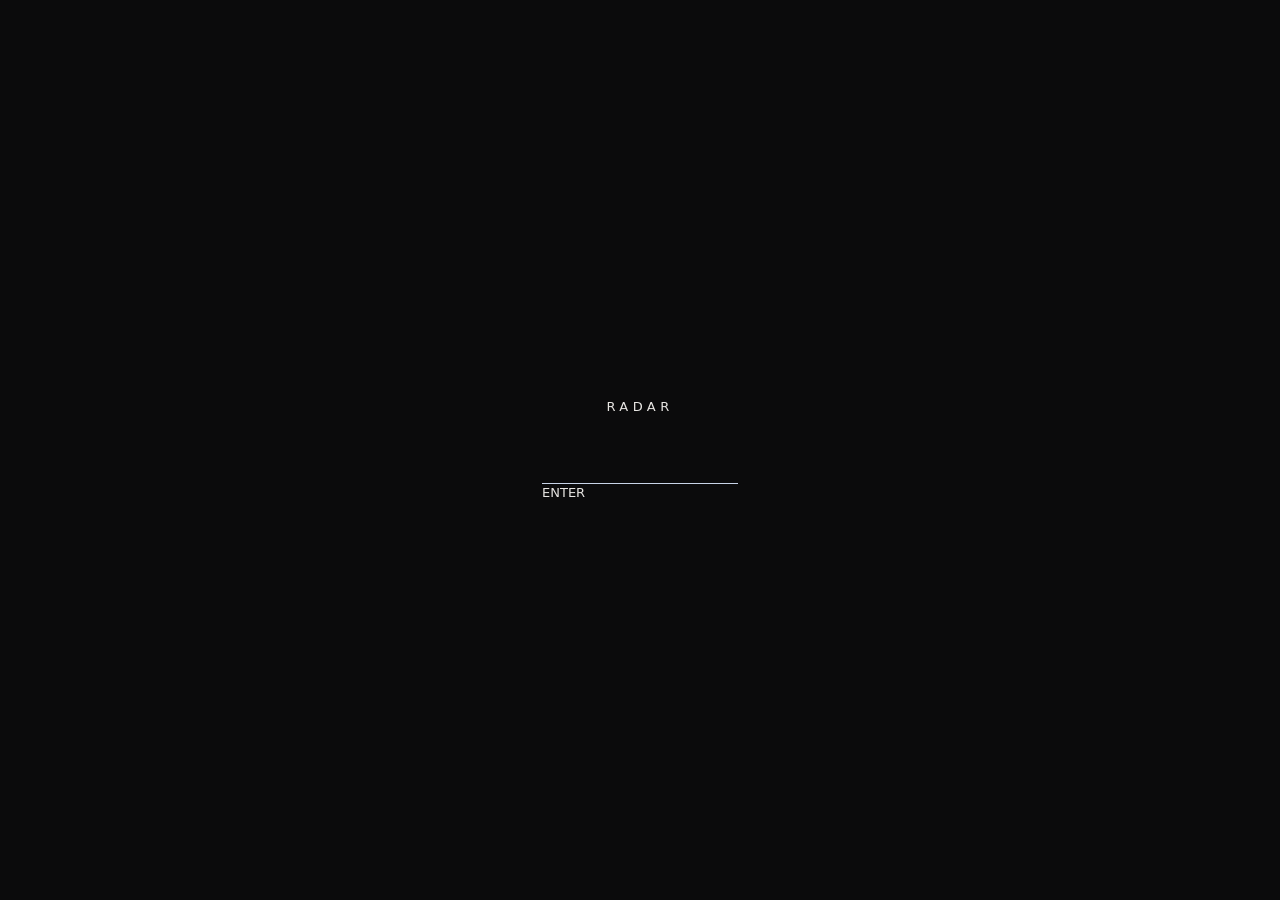
==== index.html @ c0ca04a7 "Add ENTER on the lock screen" ====
<!DOCTYPE html>
<html lang="en">
<head>
  <meta charset="utf-8">
  <meta name="viewport" content="width=device-width, initial-scale=1">
  <title>Design Radar Board</title>
  <link rel="stylesheet" href="styles.css">
</head>
<body>
  <div id="gate" class="gate" hidden>
    <div class="gate-inner">
      <div class="gate-mark">RADAR</div>
      <form id="gate-form" class="gate-form" autocomplete="off">
        <input id="gate-key" type="password" name="key" spellcheck="false" autocapitalize="off" enterkeyhint="go" aria-label="Key">
        <button type="submit" class="gate-go">ENTER</button>
      </form>
    </div>
  </div>
  <header class="top">
    <nav class="tabs" aria-label="Views">
      <button type="button" id="tab-radar" class="on">RADAR</button>
      <button type="button" id="tab-profile">PROFILE</button>
    </nav>
    <div class="status">
      <span id="date-label"></span>
      <span class="dot" aria-hidden="true"></span>
      <button type="button" id="kept-label">0 kept</button>
    </div>
  </header>
  <div id="radar-view">
    <nav class="days" id="days" aria-label="Recent days"></nav>
    <section class="band" aria-labelledby="today-title">
      <h2 id="today-title">TODAY</h2>
      <div class="today-grid" id="today"></div>
      <p class="empty" id="today-empty" hidden>No picks for this day.</p>
    </section>
  </div>
  <div id="profile-view" hidden>
    <section class="band" aria-labelledby="board-title">
      <h2 id="board-title">PROFILE</h2>
      <div class="board-grid" id="board"></div>
      <p class="empty" id="board-empty">Nothing kept yet.</p>
    </section>
  </div>
  <div class="toast" id="toast" hidden>
    <span id="toast-msg">Removed.</span>
    <button type="button" id="undo">Undo</button>
  </div>
  <script src="app.js"></script>
</body>
</html>
---- styles.css ----
:root {
  --ground: #0b0b0c;
  --ink: #e8e6e3;
  --ink-dim: #8a8884;
  --ink-mute: #4e4d4a;
  --accent: #c8d4e8;
  --hair: rgba(232, 230, 227, 0.08);
  --title: 13px;
  --whisper: 11px;
}

* { box-sizing: border-box; margin: 0; padding: 0; }

html, body {
  background: var(--ground);
  color: var(--ink);
  font-family: ui-sans-serif, system-ui, -apple-system, sans-serif;
  font-size: var(--title);
  font-weight: 400;
  line-height: 1.4;
  -webkit-font-smoothing: antialiased;
  min-height: 100%;
}

body { padding: 28px 40px 80px; }
button { font: inherit; color: inherit; background: none; border: 0; cursor: pointer; }
a { color: inherit; text-decoration: none; }

.top { display: flex; align-items: baseline; justify-content: space-between; gap: 24px; }
.tabs { display: flex; gap: 22px; }
.tabs button {
  font-size: var(--title);
  font-weight: 500;
  letter-spacing: 0.34em;
  color: var(--ink-mute);
  padding: 0 0 6px;
  border-bottom: 1px solid transparent;
}
.tabs button.on { color: var(--ink); border-bottom-color: var(--accent); }
.status { display: flex; align-items: center; gap: 10px; font-size: var(--whisper); letter-spacing: 0.18em; text-transform: uppercase; color: var(--ink-dim); }
.status .dot { width: 2px; height: 2px; border-radius: 50%; background: var(--ink-mute); }
.status button { letter-spacing: 0.18em; text-transform: uppercase; color: var(--ink-dim); }
.days { display: flex; gap: 22px; margin: 22px 0 40px; }
.days button { display: flex; flex-direction: column; align-items: flex-start; gap: 3px; padding: 0 0 6px; font-size: var(--whisper); letter-spacing: 0.16em; text-transform: uppercase; color: var(--ink-mute); border-bottom: 1px solid transparent; }
.days button.has { color: var(--ink-dim); }
.days button.on { color: var(--ink); border-bottom-color: var(--accent); }
.band + .band { margin-top: 56px; }
.band h2 { font-size: var(--title); font-weight: 500; letter-spacing: 0.28em; color: var(--ink-dim); margin-bottom: 16px; }
.today-grid { display: grid; grid-template-columns: repeat(5, minmax(0, 1fr)); gap: 10px; }
.board-grid { display: grid; grid-template-columns: repeat(auto-fill, minmax(240px, 1fr)); gap: 14px 12px; }
.empty { font-size: var(--whisper); letter-spacing: 0.08em; color: var(--ink-mute); }
.card { position: relative; display: block; width: 100%; text-align: left; cursor: pointer; }
.frame { position: relative; border-radius: 2px; overflow: hidden; background: #111; box-shadow: inset 0 0 0 1px var(--hair); }
.card.kept .frame { box-shadow: inset 0 0 0 2px var(--accent); }
.today-grid .frame { aspect-ratio: 4 / 5; }
.today-grid .frame img { width: 100%; height: 100%; object-fit: cover; display: block; }
.board-grid .frame img { width: 100%; height: auto; display: block; }
.whisper { margin-top: 8px; font-size: var(--whisper); letter-spacing: 0.04em; color: var(--ink-dim); opacity: 0; transition: opacity 120ms ease; }
.card:hover .whisper, .card:focus-within .whisper { opacity: 1; }
.ext, .drop { position: absolute; top: 8px; right: 8px; width: 22px; height: 22px; display: grid; place-items: center; opacity: 0; color: var(--ink); z-index: 2; transition: opacity 120ms ease; }
.drop { color: var(--accent); font-size: 16px; line-height: 1; }
.card:hover .ext, .card:focus-within .ext, .card:hover .drop, .card:focus-within .drop { opacity: 1; }
.card.pulse .frame { animation: pulse 120ms ease; }
@keyframes pulse { from { transform: scale(0.98); opacity: 0.7; } to { transform: scale(1); opacity: 1; } }
.toast { position: fixed; left: 50%; bottom: 28px; transform: translateX(-50%); display: flex; align-items: center; gap: 14px; font-size: var(--whisper); letter-spacing: 0.12em; text-transform: uppercase; color: var(--ink-dim); background: var(--ground); padding: 8px 4px; }
.toast[hidden] { display: none; }
.toast button { color: var(--accent); letter-spacing: 0.16em; text-transform: uppercase; }
@media (max-width: 1100px) { body { padding: 22px 20px 72px; } .today-grid { grid-template-columns: repeat(2, minmax(0, 1fr)); } }
@media (prefers-reduced-motion: reduce) { .whisper, .ext, .drop, .card.pulse .frame { transition: none; animation: none; } }

.gate { position: fixed; inset: 0; z-index: 20; background: var(--ground); display: grid; place-items: center; }
.gate[hidden] { display: none; }
.gate-inner { display: flex; flex-direction: column; align-items: center; gap: 36px; }
.gate-mark { font-size: var(--title); font-weight: 500; letter-spacing: 0.34em; }
.gate-form { width: 196px; }
.gate-form input { width: 100%; background: transparent; border: 0; border-bottom: 1px solid var(--hair); color: var(--ink); font: inherit; font-size: var(--whisper); letter-spacing: 0.28em; text-align: center; padding: 8px 0; outline: none; }
.gate-form input:focus { border-bottom-color: var(--accent); }
.gate-form.bad input { border-bottom-color: var(--ink-mute); }
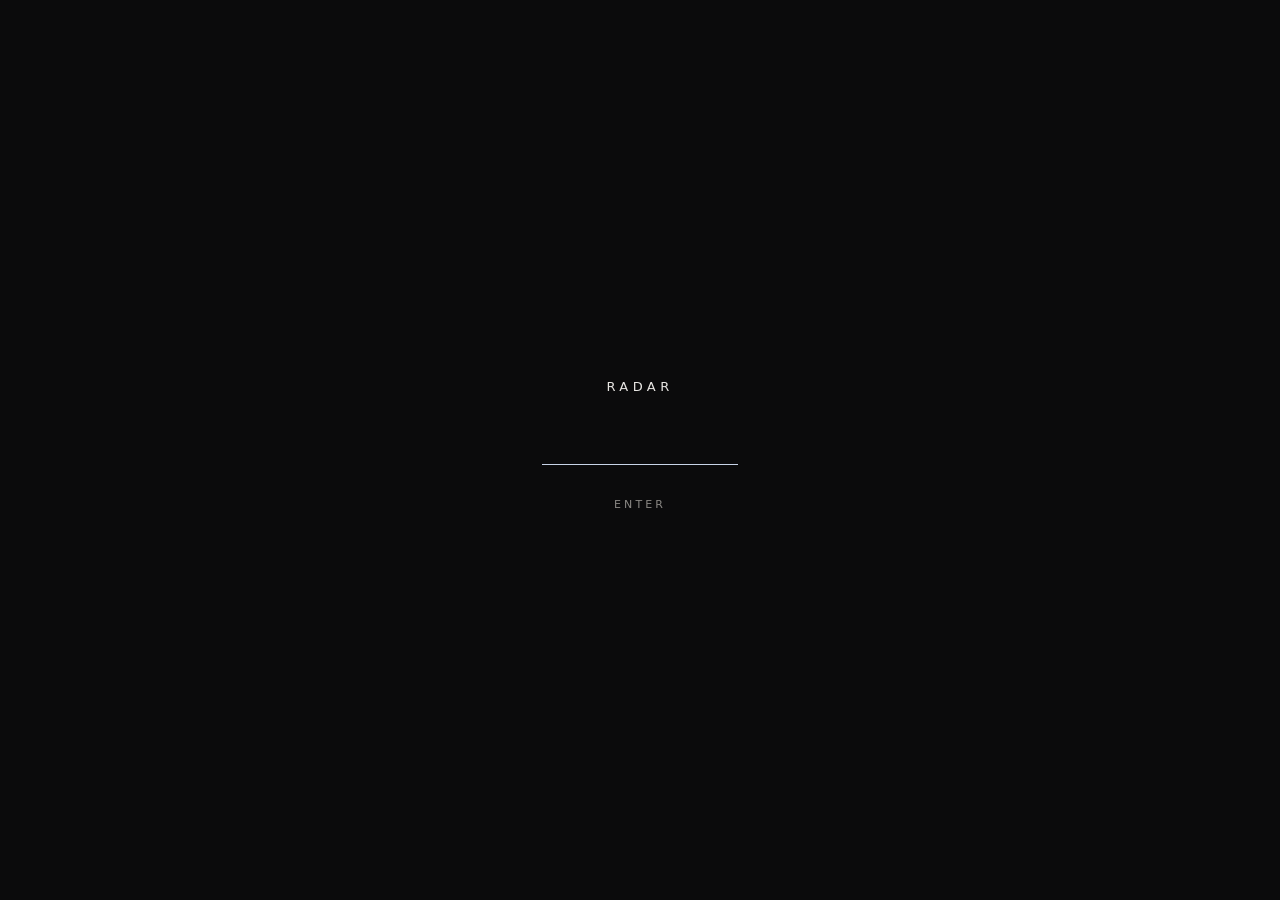
==== commit 7053ea7a: "Cache-bust and add ADDED popup" ====
--- a/index.html
+++ b/index.html
@@ -4,7 +4,7 @@
   <meta charset="utf-8">
   <meta name="viewport" content="width=device-width, initial-scale=1">
   <title>Design Radar Board</title>
-  <link rel="stylesheet" href="styles.css">
+  <link rel="stylesheet" href="styles.css?v=5">
 </head>
 <body>
   <div id="gate" class="gate" hidden>
@@ -36,16 +36,16 @@
     </section>
   </div>
   <div id="profile-view" hidden>
-    <section class="band" aria-labelledby="board-title">
-      <h2 id="board-title">PROFILE</h2>
+    <section class="band">
       <div class="board-grid" id="board"></div>
       <p class="empty" id="board-empty">Nothing kept yet.</p>
     </section>
   </div>
+  <div class="pop" id="pop" hidden>ADDED</div>
   <div class="toast" id="toast" hidden>
     <span id="toast-msg">Removed.</span>
     <button type="button" id="undo">Undo</button>
   </div>
-  <script src="app.js"></script>
+  <script src="app.js?v=5"></script>
 </body>
 </html>
--- a/styles.css
+++ b/styles.css
@@ -65,6 +65,7 @@
 .toast { position: fixed; left: 50%; bottom: 28px; transform: translateX(-50%); display: flex; align-items: center; gap: 14px; font-size: var(--whisper); letter-spacing: 0.12em; text-transform: uppercase; color: var(--ink-dim); background: var(--ground); padding: 8px 4px; }
 .toast[hidden] { display: none; }
 .toast button { color: var(--accent); letter-spacing: 0.16em; text-transform: uppercase; }
+.toast button[hidden] { display: none; }
 @media (max-width: 1100px) { body { padding: 22px 20px 72px; } .today-grid { grid-template-columns: repeat(2, minmax(0, 1fr)); } }
 @media (prefers-reduced-motion: reduce) { .whisper, .ext, .drop, .card.pulse .frame { transition: none; animation: none; } }
 
@@ -72,7 +73,9 @@
 .gate[hidden] { display: none; }
 .gate-inner { display: flex; flex-direction: column; align-items: center; gap: 36px; }
 .gate-mark { font-size: var(--title); font-weight: 500; letter-spacing: 0.34em; }
-.gate-form { width: 196px; }
+.gate-form { width: 196px; display: flex; flex-direction: column; align-items: center; gap: 22px; }
 .gate-form input { width: 100%; background: transparent; border: 0; border-bottom: 1px solid var(--hair); color: var(--ink); font: inherit; font-size: var(--whisper); letter-spacing: 0.28em; text-align: center; padding: 8px 0; outline: none; }
 .gate-form input:focus { border-bottom-color: var(--accent); }
 .gate-form.bad input { border-bottom-color: var(--ink-mute); }
+.gate-go { letter-spacing: 0.28em; font-size: var(--whisper); color: var(--ink-dim); padding: 10px 8px; }
+.gate-go:active { color: var(--ink); }
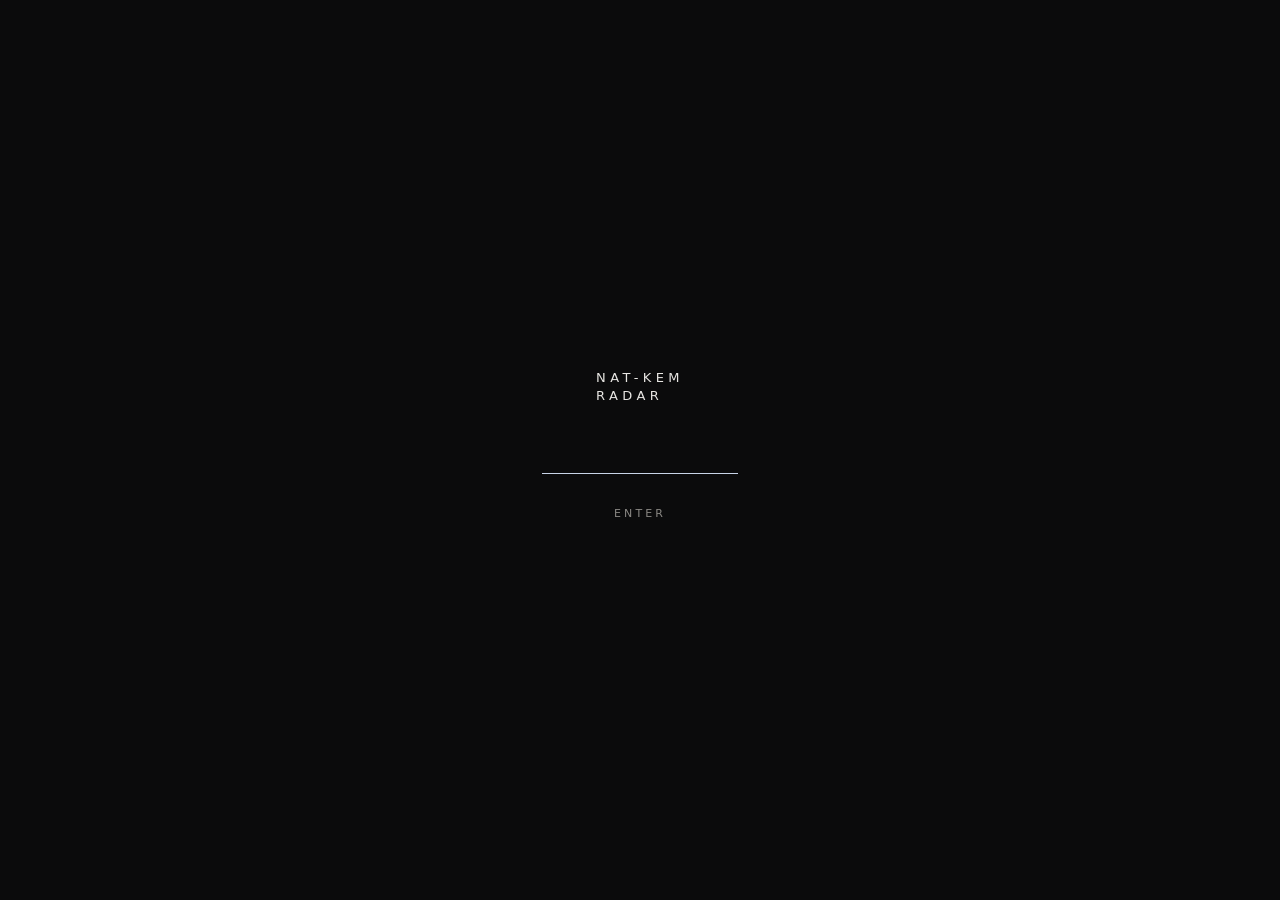
==== commit 7511b9df: "NAT-KEM RADAR brand, MOODBOARD left" ====
--- a/index.html
+++ b/index.html
@@ -3,13 +3,13 @@
 <head>
   <meta charset="utf-8">
   <meta name="viewport" content="width=device-width, initial-scale=1">
-  <title>Design Radar Board</title>
-  <link rel="stylesheet" href="styles.css?v=5">
+  <title>NAT-KEM RADAR</title>
+  <link rel="stylesheet" href="styles.css?v=8">
 </head>
 <body>
   <div id="gate" class="gate" hidden>
     <div class="gate-inner">
-      <div class="gate-mark">RADAR</div>
+      <div class="gate-mark">NAT-KEM<br>RADAR</div>
       <form id="gate-form" class="gate-form" autocomplete="off">
         <input id="gate-key" type="password" name="key" spellcheck="false" autocapitalize="off" enterkeyhint="go" aria-label="Key">
         <button type="submit" class="gate-go">ENTER</button>
@@ -18,8 +18,8 @@
   </div>
   <header class="top">
     <nav class="tabs" aria-label="Views">
-      <button type="button" id="tab-radar" class="on">RADAR</button>
-      <button type="button" id="tab-profile">PROFILE</button>
+      <button type="button" id="tab-profile">MOODBOARD</button>
+      <button type="button" id="tab-radar" class="on">NAT-KEM RADAR</button>
     </nav>
     <div class="status">
       <span id="date-label"></span>
@@ -36,7 +36,8 @@
     </section>
   </div>
   <div id="profile-view" hidden>
-    <section class="band">
+    <section class="band" aria-labelledby="board-title">
+      <h2 id="board-title">MOODBOARD</h2>
       <div class="board-grid" id="board"></div>
       <p class="empty" id="board-empty">Nothing kept yet.</p>
     </section>
@@ -46,6 +47,6 @@
     <span id="toast-msg">Removed.</span>
     <button type="button" id="undo">Undo</button>
   </div>
-  <script src="app.js?v=5"></script>
+  <script src="app.js?v=8"></script>
 </body>
 </html>
--- a/styles.css
+++ b/styles.css
@@ -27,24 +27,24 @@
 a { color: inherit; text-decoration: none; }
 
 .top { display: flex; align-items: baseline; justify-content: space-between; gap: 24px; }
-.tabs { display: flex; gap: 22px; }
+.tabs { display: flex; flex-shrink: 0; gap: 22px; }
 .tabs button {
   font-size: var(--title);
   font-weight: 500;
-  letter-spacing: 0.34em;
+  letter-spacing: 0.22em;
   color: var(--ink-mute);
   padding: 0 0 6px;
   border-bottom: 1px solid transparent;
+  white-space: nowrap;
 }
 .tabs button.on { color: var(--ink); border-bottom-color: var(--accent); }
-.status { display: flex; align-items: center; gap: 10px; font-size: var(--whisper); letter-spacing: 0.18em; text-transform: uppercase; color: var(--ink-dim); }
+.status { display: flex; align-items: center; gap: 10px; font-size: var(--whisper); letter-spacing: 0.14em; text-transform: uppercase; color: var(--ink-dim); flex-shrink: 0; }
 .status .dot { width: 2px; height: 2px; border-radius: 50%; background: var(--ink-mute); }
-.status button { letter-spacing: 0.18em; text-transform: uppercase; color: var(--ink-dim); }
-.days { display: flex; gap: 22px; margin: 22px 0 40px; }
-.days button { display: flex; flex-direction: column; align-items: flex-start; gap: 3px; padding: 0 0 6px; font-size: var(--whisper); letter-spacing: 0.16em; text-transform: uppercase; color: var(--ink-mute); border-bottom: 1px solid transparent; }
+.status button { letter-spacing: 0.14em; text-transform: uppercase; color: var(--ink-dim); }
+.days { display: flex; gap: 22px; margin: 22px 0 40px; overflow-x: auto; }
+.days button { display: flex; flex-direction: column; align-items: flex-start; gap: 3px; padding: 0 0 6px; font-size: var(--whisper); letter-spacing: 0.16em; text-transform: uppercase; color: var(--ink-mute); border-bottom: 1px solid transparent; flex-shrink: 0; }
 .days button.has { color: var(--ink-dim); }
 .days button.on { color: var(--ink); border-bottom-color: var(--accent); }
-.band + .band { margin-top: 56px; }
 .band h2 { font-size: var(--title); font-weight: 500; letter-spacing: 0.28em; color: var(--ink-dim); margin-bottom: 16px; }
 .today-grid { display: grid; grid-template-columns: repeat(5, minmax(0, 1fr)); gap: 10px; }
 .board-grid { display: grid; grid-template-columns: repeat(auto-fill, minmax(240px, 1fr)); gap: 14px 12px; }
@@ -62,11 +62,40 @@
 .card:hover .ext, .card:focus-within .ext, .card:hover .drop, .card:focus-within .drop { opacity: 1; }
 .card.pulse .frame { animation: pulse 120ms ease; }
 @keyframes pulse { from { transform: scale(0.98); opacity: 0.7; } to { transform: scale(1); opacity: 1; } }
-.toast { position: fixed; left: 50%; bottom: 28px; transform: translateX(-50%); display: flex; align-items: center; gap: 14px; font-size: var(--whisper); letter-spacing: 0.12em; text-transform: uppercase; color: var(--ink-dim); background: var(--ground); padding: 8px 4px; }
+
+.pop {
+  position: fixed;
+  left: 50%;
+  top: 46%;
+  transform: translate(-50%, -50%);
+  z-index: 40;
+  letter-spacing: 0.32em;
+  font-size: 13px;
+  font-weight: 500;
+  color: var(--ink);
+  background: #141414;
+  box-shadow: inset 0 0 0 1px var(--hair);
+  padding: 16px 26px;
+  pointer-events: none;
+}
+.pop[hidden] { display: none; }
+
+.toast { position: fixed; left: 50%; bottom: calc(28px + env(safe-area-inset-bottom)); transform: translateX(-50%); display: flex; align-items: center; gap: 14px; font-size: var(--whisper); letter-spacing: 0.12em; text-transform: uppercase; color: var(--ink-dim); background: var(--ground); padding: 8px 4px; z-index: 30; }
 .toast[hidden] { display: none; }
 .toast button { color: var(--accent); letter-spacing: 0.16em; text-transform: uppercase; }
 .toast button[hidden] { display: none; }
-@media (max-width: 1100px) { body { padding: 22px 20px 72px; } .today-grid { grid-template-columns: repeat(2, minmax(0, 1fr)); } }
+
+@media (max-width: 1100px) {
+  body { padding: 22px 20px 72px; }
+  .top { flex-direction: column; align-items: flex-start; gap: 16px; }
+  .tabs { gap: 20px; }
+  .tabs button { letter-spacing: 0.16em; }
+  .status { letter-spacing: 0.1em; }
+  .today-grid { grid-template-columns: repeat(2, minmax(0, 1fr)); }
+  .whisper { opacity: 1; }
+  .drop { opacity: 1; }
+}
+
 @media (prefers-reduced-motion: reduce) { .whisper, .ext, .drop, .card.pulse .frame { transition: none; animation: none; } }
 
 .gate { position: fixed; inset: 0; z-index: 20; background: var(--ground); display: grid; place-items: center; }
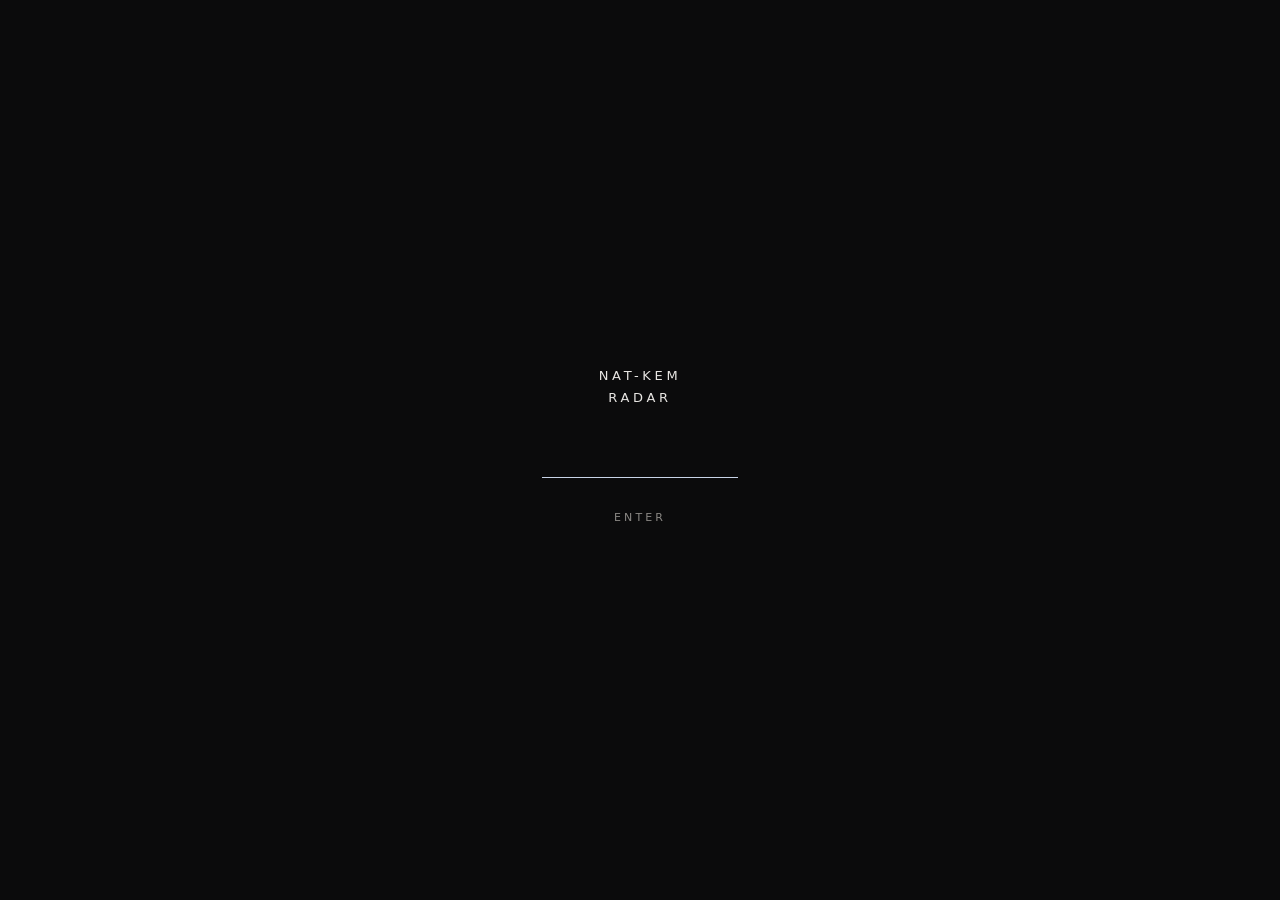
==== commit e7aebbf3: "MOODBOARD right, Today's Top 10 under dates" ====
--- a/index.html
+++ b/index.html
@@ -4,7 +4,7 @@
   <meta charset="utf-8">
   <meta name="viewport" content="width=device-width, initial-scale=1">
   <title>NAT-KEM RADAR</title>
-  <link rel="stylesheet" href="styles.css?v=8">
+  <link rel="stylesheet" href="styles.css?v=9">
 </head>
 <body>
   <div id="gate" class="gate" hidden>
@@ -18,19 +18,19 @@
   </div>
   <header class="top">
     <nav class="tabs" aria-label="Views">
+      <button type="button" id="tab-radar" class="on">NAT-KEM RADAR</button>
+      <div class="status">
+        <span id="date-label"></span>
+        <span class="dot" aria-hidden="true"></span>
+        <button type="button" id="kept-label">0 kept</button>
+      </div>
       <button type="button" id="tab-profile">MOODBOARD</button>
-      <button type="button" id="tab-radar" class="on">NAT-KEM RADAR</button>
     </nav>
-    <div class="status">
-      <span id="date-label"></span>
-      <span class="dot" aria-hidden="true"></span>
-      <button type="button" id="kept-label">0 kept</button>
-    </div>
   </header>
   <div id="radar-view">
     <nav class="days" id="days" aria-label="Recent days"></nav>
     <section class="band" aria-labelledby="today-title">
-      <h2 id="today-title">TODAY</h2>
+      <h2 id="today-title">Today's Top 10</h2>
       <div class="today-grid" id="today"></div>
       <p class="empty" id="today-empty" hidden>No picks for this day.</p>
     </section>
@@ -47,6 +47,6 @@
     <span id="toast-msg">Removed.</span>
     <button type="button" id="undo">Undo</button>
   </div>
-  <script src="app.js?v=8"></script>
+  <script src="app.js?v=9"></script>
 </body>
 </html>
--- a/styles.css
+++ b/styles.css
@@ -26,12 +26,12 @@
 button { font: inherit; color: inherit; background: none; border: 0; cursor: pointer; }
 a { color: inherit; text-decoration: none; }
 
-.top { display: flex; align-items: baseline; justify-content: space-between; gap: 24px; }
-.tabs { display: flex; flex-shrink: 0; gap: 22px; }
+.top { display: flex; align-items: baseline; justify-content: space-between; gap: 20px; flex-wrap: wrap; }
+.tabs { display: flex; flex-shrink: 0; align-items: baseline; gap: 20px; }
 .tabs button {
   font-size: var(--title);
   font-weight: 500;
-  letter-spacing: 0.22em;
+  letter-spacing: 0.16em;
   color: var(--ink-mute);
   padding: 0 0 6px;
   border-bottom: 1px solid transparent;
@@ -87,9 +87,9 @@
 
 @media (max-width: 1100px) {
   body { padding: 22px 20px 72px; }
-  .top { flex-direction: column; align-items: flex-start; gap: 16px; }
-  .tabs { gap: 20px; }
-  .tabs button { letter-spacing: 0.16em; }
+  .top { flex-direction: row; align-items: baseline; flex-wrap: wrap; gap: 12px 16px; }
+  .tabs { gap: 16px; }
+  .tabs button { letter-spacing: 0.1em; }
   .status { letter-spacing: 0.1em; }
   .today-grid { grid-template-columns: repeat(2, minmax(0, 1fr)); }
   .whisper { opacity: 1; }
@@ -101,7 +101,13 @@
 .gate { position: fixed; inset: 0; z-index: 20; background: var(--ground); display: grid; place-items: center; }
 .gate[hidden] { display: none; }
 .gate-inner { display: flex; flex-direction: column; align-items: center; gap: 36px; }
-.gate-mark { font-size: var(--title); font-weight: 500; letter-spacing: 0.34em; }
+.gate-mark {
+  font-size: var(--title);
+  font-weight: 500;
+  letter-spacing: 0.28em;
+  text-align: center;
+  line-height: 1.7;
+}
 .gate-form { width: 196px; display: flex; flex-direction: column; align-items: center; gap: 22px; }
 .gate-form input { width: 100%; background: transparent; border: 0; border-bottom: 1px solid var(--hair); color: var(--ink); font: inherit; font-size: var(--whisper); letter-spacing: 0.28em; text-align: center; padding: 8px 0; outline: none; }
 .gate-form input:focus { border-bottom-color: var(--accent); }
